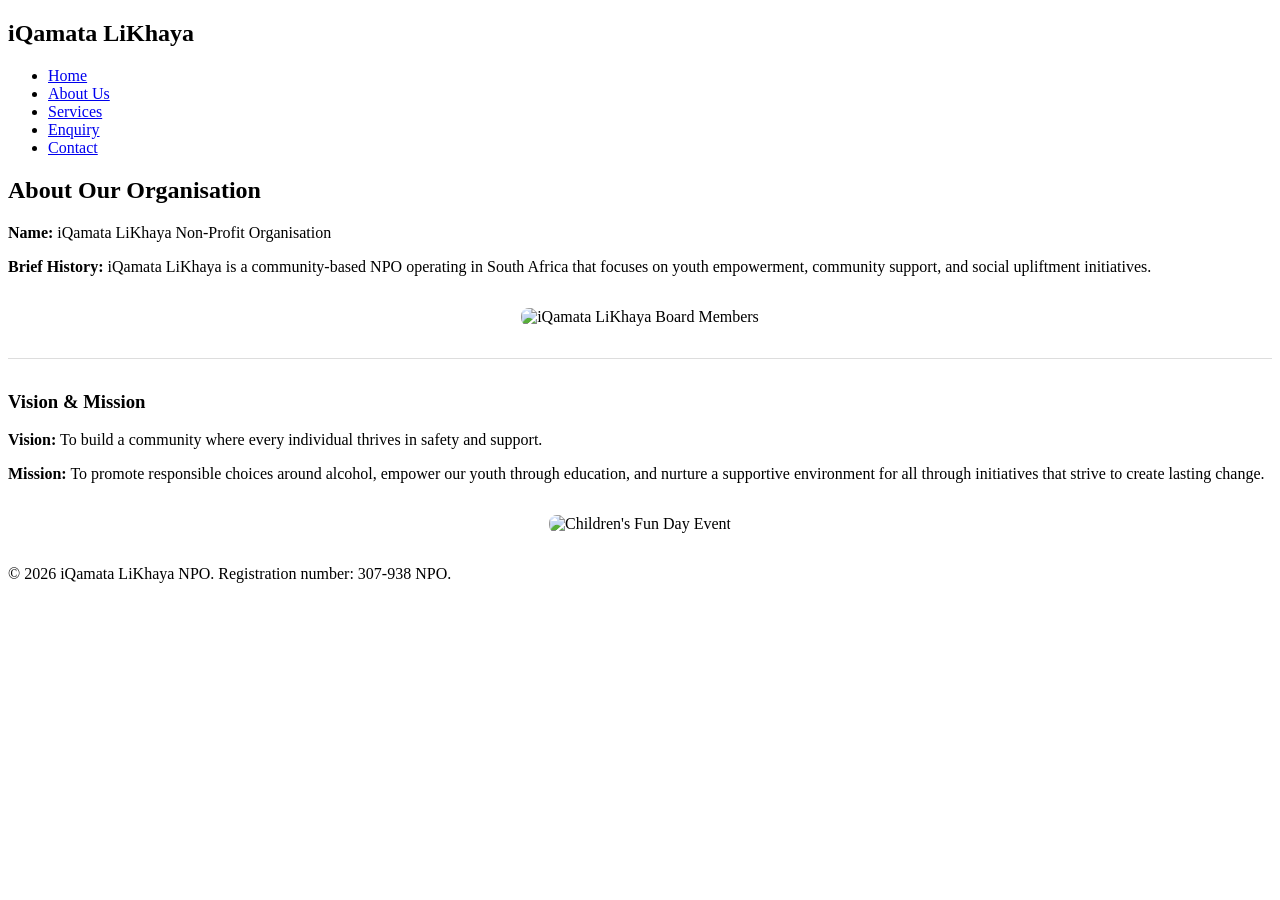
==== about.html @ 59497734 "Add files via upload" ====
<!DOCTYPE html>
<html lang="en">
<head>
    <meta charset="UTF-8">
    <meta name="viewport" content="width=device-width, initial-scale=1.0">
    <title>iQamata LiKhaya - About Us</title>
    <link rel="stylesheet" href="css/style.css">
</head>
<body>
    <header>
        <nav>
            <h1>iQamata LiKhaya</h1>
            <ul>
                <li><a href="index.html">Home</a></li>
                <li><a href="about.html">About Us</a></li>
                <li><a href="services.html">Services</a></li>
                <li><a href="enquiry.html">Enquiry</a></li>
                <li><a href="contact.html">Contact</a></li>
            </ul>
        </nav>
    </header>

    <main>
        <section class="hero">
            <h2>About Our Organisation</h2>
            <p><strong>Name:</strong> iQamata LiKhaya Non-Profit Organisation</p>
            <p><strong>Brief History:</strong> iQamata LiKhaya is a community-based NPO operating in South Africa that focuses on youth empowerment, community support, and social upliftment initiatives.</p>
            
            <!-- Board Members Image -->
            <div style="margin: 2rem 0; text-align: center;">
                <img src="./images/board-members.png" alt="iQamata LiKhaya Board Members" style="max-width: 100%; height: auto; border-radius: 8px;">
            </div>

            <hr style="margin: 2rem 0; border: 0; border-top: 1px solid #ddd;">

            <h3>Vision & Mission</h3>
            <p><strong>Vision:</strong> To build a community where every individual thrives in safety and support.</p>
            <p><strong>Mission:</strong> To promote responsible choices around alcohol, empower our youth through education, and nurture a supportive environment for all through initiatives that strive to create lasting change.</p>

            <!-- Children's Fun Day Image -->
            <div style="margin: 2rem 0; text-align: center;">
                <img src="./images/children-fun-day (4).png" alt="Children's Fun Day Event" style="max-width: 100%; height: auto; border-radius: 8px;">
            </div>
        </section>
    </main>

    <footer>
        <p>&copy; 2026 iQamata LiKhaya NPO. Registration number: 307-938 NPO.</p>
    </footer>
</body>
</html>
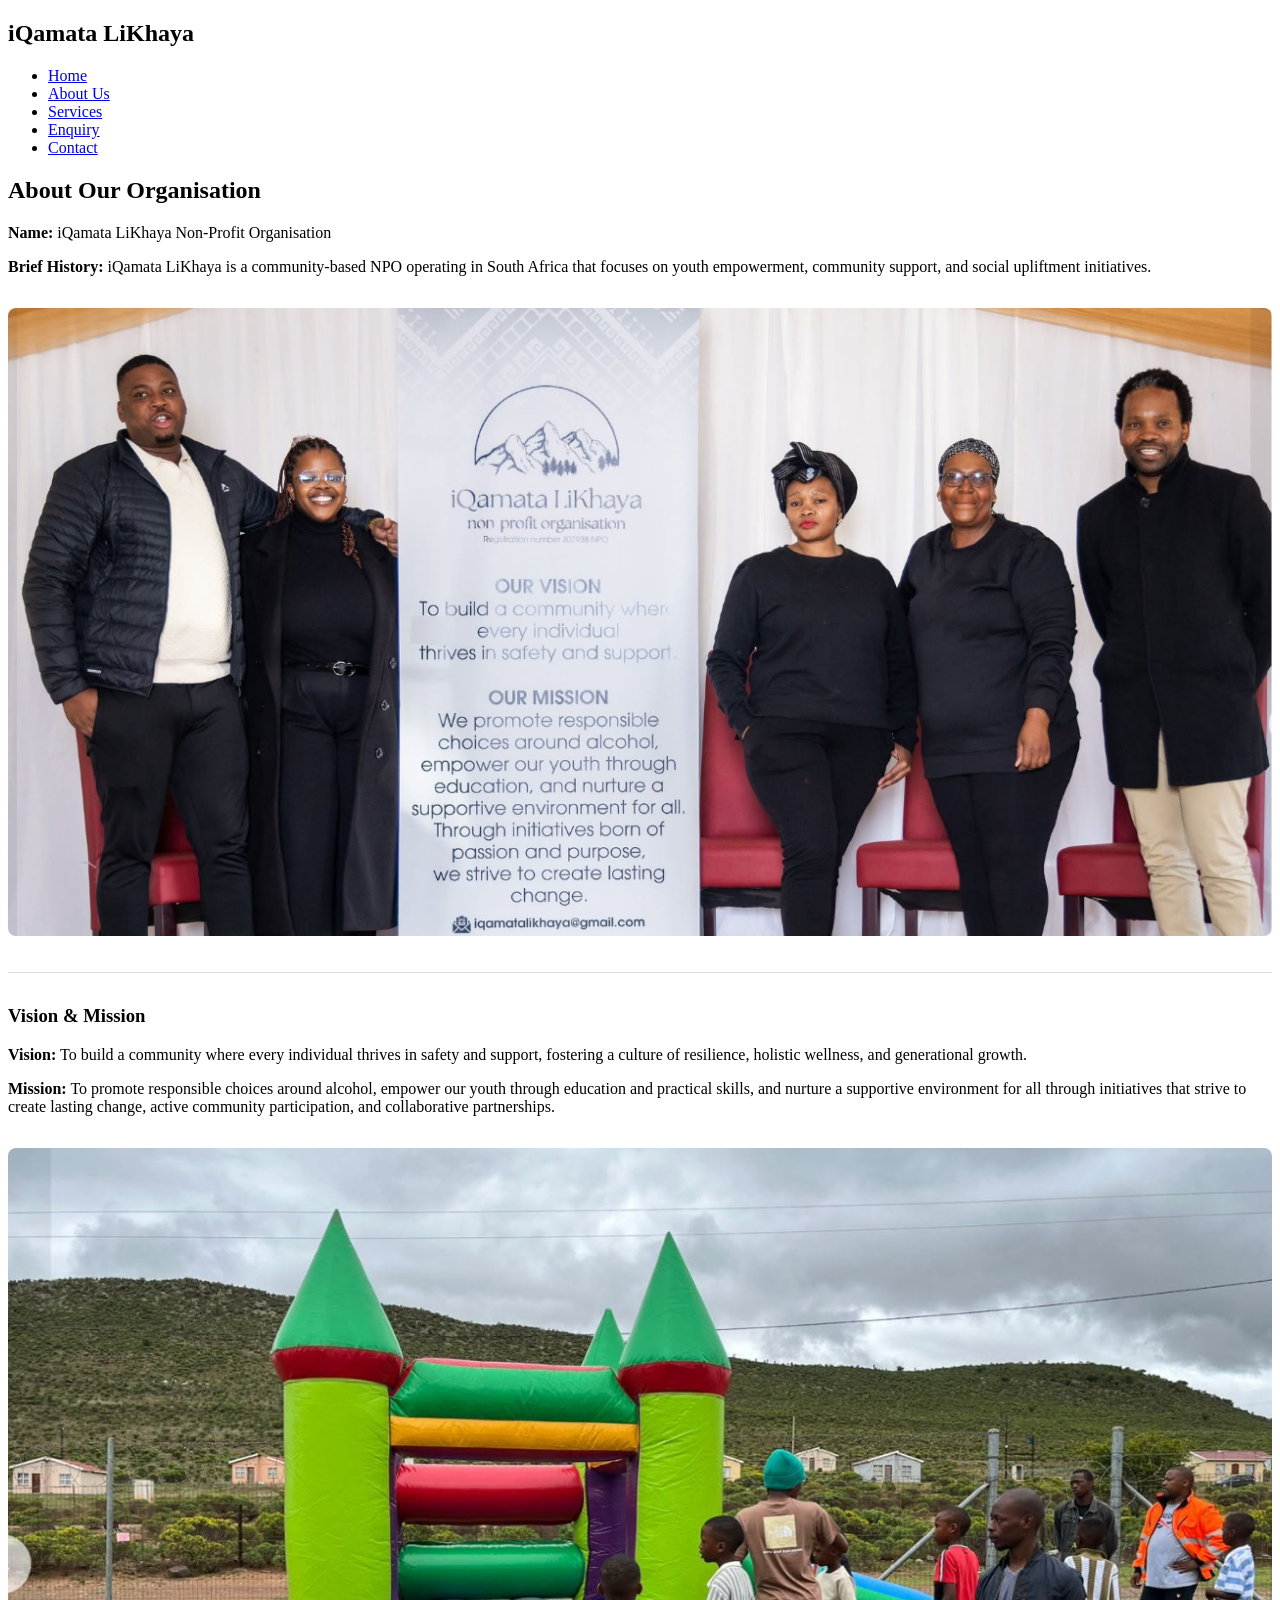
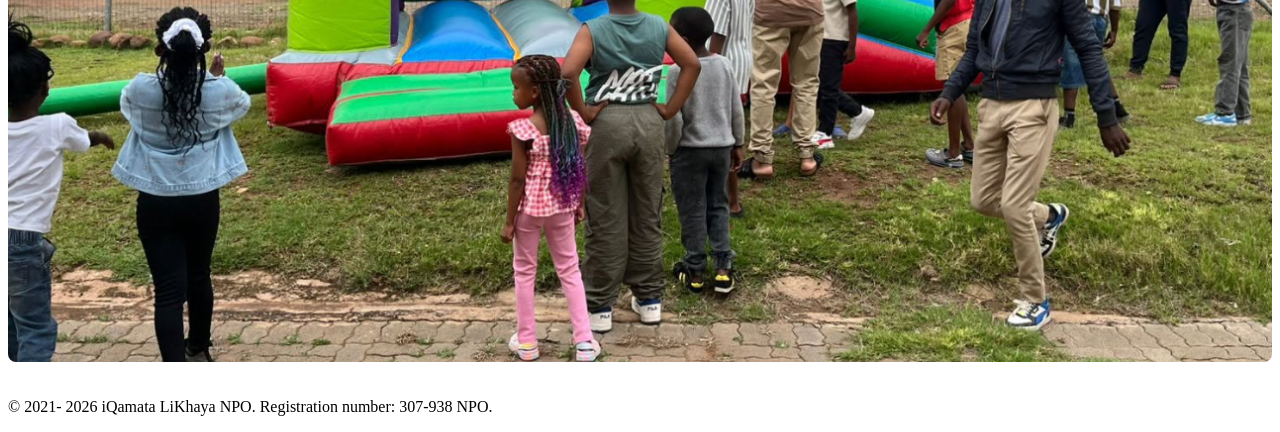
==== commit a279f00d: "Add files via upload" ====
--- a/about.html
+++ b/about.html
@@ -34,8 +34,8 @@
             <hr style="margin: 2rem 0; border: 0; border-top: 1px solid #ddd;">
 
             <h3>Vision & Mission</h3>
-            <p><strong>Vision:</strong> To build a community where every individual thrives in safety and support.</p>
-            <p><strong>Mission:</strong> To promote responsible choices around alcohol, empower our youth through education, and nurture a supportive environment for all through initiatives that strive to create lasting change.</p>
+            <p><strong>Vision:</strong> To build a community where every individual thrives in safety and support, fostering a culture of resilience, holistic wellness, and generational growth.</p>
+            <p><strong>Mission:</strong> To promote responsible choices around alcohol, empower our youth through education and practical skills, and nurture a supportive environment for all through initiatives that strive to create lasting change, active community participation, and collaborative partnerships.</p>
 
             <!-- Children's Fun Day Image -->
             <div style="margin: 2rem 0; text-align: center;">
@@ -45,7 +45,7 @@
     </main>
 
     <footer>
-        <p>&copy; 2026 iQamata LiKhaya NPO. Registration number: 307-938 NPO.</p>
+        <p>&copy; 2021- 2026 iQamata LiKhaya NPO. Registration number: 307-938 NPO.</p>
     </footer>
 </body>
 </html>
